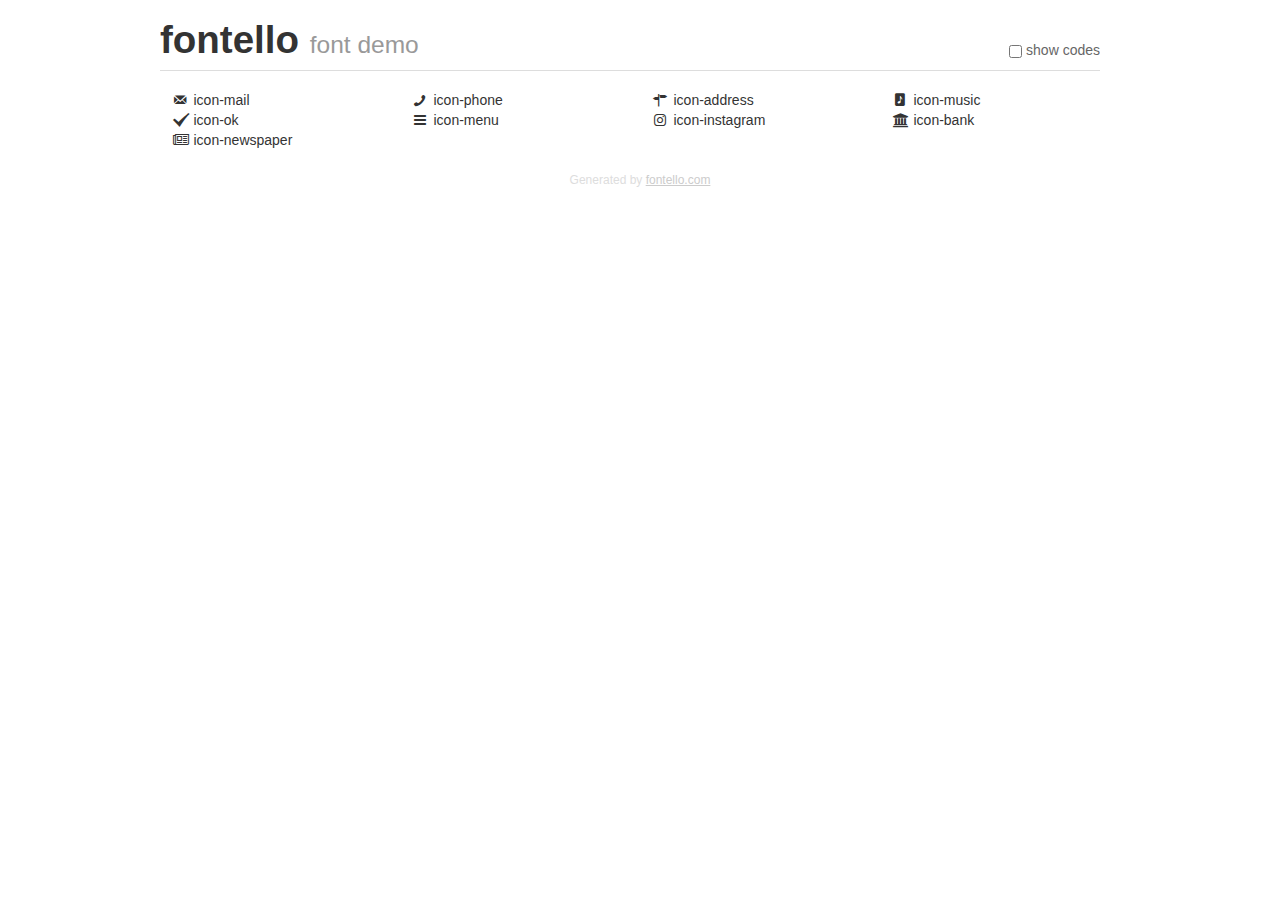
==== demo.html @ 766f751e "first commit" ====
<!DOCTYPE html>
<html>
  <head>
  <!--[if lt IE 9]><script language="javascript" type="text/javascript" src="//html5shim.googlecode.com/svn/trunk/html5.js"></script><![endif]-->
  <meta charset="UTF-8">
  <style>
    html {
      font-size: 100%;
      -webkit-text-size-adjust: 100%;
      -ms-text-size-adjust: 100%;
    }
    a:focus {
      outline: thin dotted #333;
      outline: 5px auto -webkit-focus-ring-color;
      outline-offset: -2px;
    }
    a:hover,
    a:active {
      outline: 0;
    }
    input {
      margin: 0;
      font-size: 100%;
      vertical-align: middle;
      *overflow: visible;
      line-height: normal;
    }
    input::-moz-focus-inner {
      padding: 0;
      border: 0;
    }
    body {
      margin: 0;
      font-family: "Helvetica Neue", Helvetica, Arial, sans-serif;
      font-size: 14px;
      line-height: 20px;
      color: #333;
      background-color: #fff;
    }
    a {
      color: #08c;
      text-decoration: none;
    }
    a:hover {
      color: #005580;
      text-decoration: underline;
    }
    .row {
      margin-left: -20px;
      *zoom: 1;
    }
    .row:before,
    .row:after {
      display: table;
      content: "";
      line-height: 0;
    }
    .row:after {
      clear: both;
    }
    .span3 {
      float: left;
      min-height: 1px;
      margin-left: 20px;
      width: 220px;
    }
    .container {
      width: 940px;
      margin-right: auto;
      margin-left: auto;
      *zoom: 1;
    }
    .container:before,
    .container:after {
      display: table;
      content: "";
      line-height: 0;
    }
    .container:after {
      clear: both;
    }
    small {
      font-size: 85%;
    }
    h1 {
      margin: 10px 0;
      font-family: inherit;
      font-weight: bold;
      line-height: 20px;
      color: inherit;
      text-rendering: optimizelegibility;
      line-height: 40px;
      font-size: 38.5px;
    }
    h1 small {
      font-weight: normal;
      line-height: 1;
      color: #999;
      font-size: 24.5px;
    }

    body {
      margin-top: 90px;
    }
    .header {
      position: fixed;
      top: 0;
      left: 50%;
      margin-left: -480px;
      background-color: #fff;
      border-bottom: 1px solid #ddd;
      padding-top: 10px;
      z-index: 10;
    }
    .footer {
      color: #ddd;
      font-size: 12px;
      text-align: center;
      margin-top: 20px;
    }
    .footer a {
      color: #ccc;
      text-decoration: underline;
    }
    .the-icons {
      font-size: 14px;
      line-height: 24px;
    }
    .switch {
      position: absolute;
      right: 0;
      bottom: 10px;
      color: #666;
    }
    .switch input {
      margin-right: 0.3em;
    }
    .codesOn .i-name {
      display: none;
    }
    .codesOn .i-code {
      display: inline;
    }
    .i-code {
      display: none;
    }
    @font-face {
      font-family: 'fontello';
      src: url('./font/fontello.eot?38910160');
      src: url('./font/fontello.eot?38910160#iefix') format('embedded-opentype'),
           url('./font/fontello.woff?38910160') format('woff'),
           url('./font/fontello.ttf?38910160') format('truetype'),
           url('./font/fontello.svg?38910160#fontello') format('svg');
      font-weight: normal;
      font-style: normal;
    }
    .demo-icon {
      font-family: "fontello";
      font-style: normal;
      font-weight: normal;
      speak: never;
     
      display: inline-block;
      text-decoration: inherit;
      width: 1em;
      margin-right: .2em;
      text-align: center;
      /* opacity: .8; */
     
      /* For safety - reset parent styles, that can break glyph codes*/
      font-variant: normal;
      text-transform: none;
     
      /* fix buttons height, for twitter bootstrap */
      line-height: 1em;
     
      /* Animation center compensation - margins should be symmetric */
      /* remove if not needed */
      margin-left: .2em;
     
      /* You can be more comfortable with increased icons size */
      /* font-size: 120%; */
     
      /* Font smoothing. That was taken from TWBS */
      -webkit-font-smoothing: antialiased;
      -moz-osx-font-smoothing: grayscale;
     
      /* Uncomment for 3D effect */
      /* text-shadow: 1px 1px 1px rgba(127, 127, 127, 0.3); */
    }
    </style>
    <link rel="stylesheet" href="css/animation.css"><!--[if IE 7]><link rel="stylesheet" href="css/" + font.fontname + "-ie7.css"><![endif]-->
    <script>
      function toggleCodes(on) {
        var obj = document.getElementById('icons');
      
        if (on) {
          obj.className += ' codesOn';
        } else {
          obj.className = obj.className.replace(' codesOn', '');
        }
      }
    </script>
  </head>
  <body>
    <div class="container header">
      <h1>fontello <small>font demo</small></h1>
      <label class="switch">
        <input type="checkbox" onclick="toggleCodes(this.checked)">show codes
      </label>
    </div>
    <div class="container" id="icons">
      <div class="row">
        <div class="span3" title="Code: 0xe800">
          <i class="demo-icon icon-mail">&#xe800;</i> <span class="i-name">icon-mail</span><span class="i-code">0xe800</span>
        </div>
        <div class="span3" title="Code: 0xe801">
          <i class="demo-icon icon-phone">&#xe801;</i> <span class="i-name">icon-phone</span><span class="i-code">0xe801</span>
        </div>
        <div class="span3" title="Code: 0xe802">
          <i class="demo-icon icon-address">&#xe802;</i> <span class="i-name">icon-address</span><span class="i-code">0xe802</span>
        </div>
        <div class="span3" title="Code: 0xe803">
          <i class="demo-icon icon-music">&#xe803;</i> <span class="i-name">icon-music</span><span class="i-code">0xe803</span>
        </div>
      </div>
      <div class="row">
        <div class="span3" title="Code: 0xe804">
          <i class="demo-icon icon-ok">&#xe804;</i> <span class="i-name">icon-ok</span><span class="i-code">0xe804</span>
        </div>
        <div class="span3" title="Code: 0xf0c9">
          <i class="demo-icon icon-menu">&#xf0c9;</i> <span class="i-name">icon-menu</span><span class="i-code">0xf0c9</span>
        </div>
        <div class="span3" title="Code: 0xf16d">
          <i class="demo-icon icon-instagram">&#xf16d;</i> <span class="i-name">icon-instagram</span><span class="i-code">0xf16d</span>
        </div>
        <div class="span3" title="Code: 0xf19c">
          <i class="demo-icon icon-bank">&#xf19c;</i> <span class="i-name">icon-bank</span><span class="i-code">0xf19c</span>
        </div>
      </div>
      <div class="row">
        <div class="span3" title="Code: 0xf1ea">
          <i class="demo-icon icon-newspaper">&#xf1ea;</i> <span class="i-name">icon-newspaper</span><span class="i-code">0xf1ea</span>
        </div>
      </div>
    </div>
    <div class="container footer">Generated by <a href="https://fontello.com">fontello.com</a></div>
  </body>
</html>
---- css/animation.css ----
/*
   Animation example, for spinners
*/
.animate-spin {
  -moz-animation: spin 2s infinite linear;
  -o-animation: spin 2s infinite linear;
  -webkit-animation: spin 2s infinite linear;
  animation: spin 2s infinite linear;
  display: inline-block;
}
@-moz-keyframes spin {
  0% {
    -moz-transform: rotate(0deg);
    -o-transform: rotate(0deg);
    -webkit-transform: rotate(0deg);
    transform: rotate(0deg);
  }

  100% {
    -moz-transform: rotate(359deg);
    -o-transform: rotate(359deg);
    -webkit-transform: rotate(359deg);
    transform: rotate(359deg);
  }
}
@-webkit-keyframes spin {
  0% {
    -moz-transform: rotate(0deg);
    -o-transform: rotate(0deg);
    -webkit-transform: rotate(0deg);
    transform: rotate(0deg);
  }

  100% {
    -moz-transform: rotate(359deg);
    -o-transform: rotate(359deg);
    -webkit-transform: rotate(359deg);
    transform: rotate(359deg);
  }
}
@-o-keyframes spin {
  0% {
    -moz-transform: rotate(0deg);
    -o-transform: rotate(0deg);
    -webkit-transform: rotate(0deg);
    transform: rotate(0deg);
  }

  100% {
    -moz-transform: rotate(359deg);
    -o-transform: rotate(359deg);
    -webkit-transform: rotate(359deg);
    transform: rotate(359deg);
  }
}
@-ms-keyframes spin {
  0% {
    -moz-transform: rotate(0deg);
    -o-transform: rotate(0deg);
    -webkit-transform: rotate(0deg);
    transform: rotate(0deg);
  }

  100% {
    -moz-transform: rotate(359deg);
    -o-transform: rotate(359deg);
    -webkit-transform: rotate(359deg);
    transform: rotate(359deg);
  }
}
@keyframes spin {
  0% {
    -moz-transform: rotate(0deg);
    -o-transform: rotate(0deg);
    -webkit-transform: rotate(0deg);
    transform: rotate(0deg);
  }

  100% {
    -moz-transform: rotate(359deg);
    -o-transform: rotate(359deg);
    -webkit-transform: rotate(359deg);
    transform: rotate(359deg);
  }
}
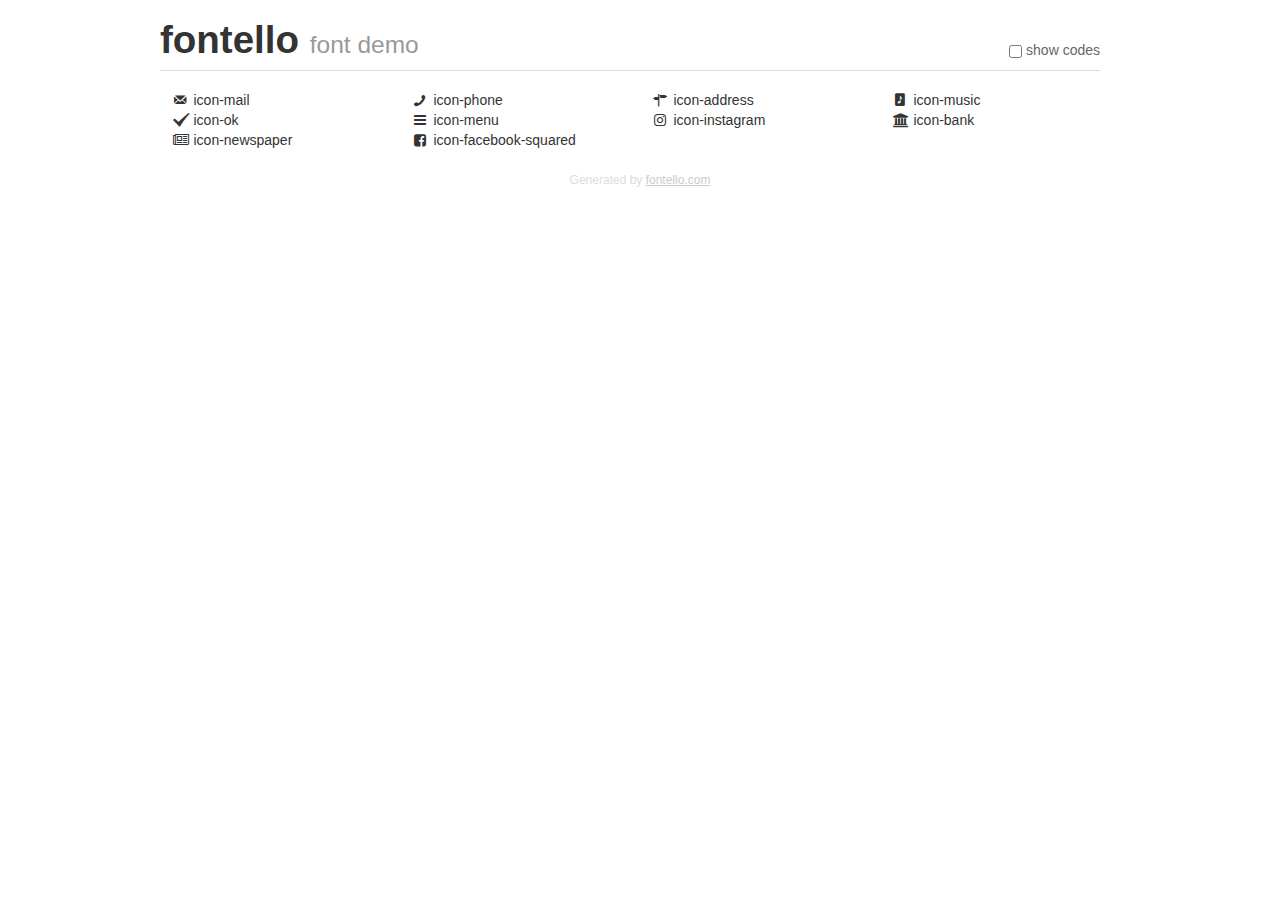
==== commit 5f46c7e0: "S_Devices(m) added" ====
--- a/demo.html
+++ b/demo.html
@@ -146,11 +146,11 @@
     }
     @font-face {
       font-family: 'fontello';
-      src: url('./font/fontello.eot?38910160');
-      src: url('./font/fontello.eot?38910160#iefix') format('embedded-opentype'),
-           url('./font/fontello.woff?38910160') format('woff'),
-           url('./font/fontello.ttf?38910160') format('truetype'),
-           url('./font/fontello.svg?38910160#fontello') format('svg');
+      src: url('./font/fontello.eot?7308768');
+      src: url('./font/fontello.eot?7308768#iefix') format('embedded-opentype'),
+           url('./font/fontello.woff?7308768') format('woff'),
+           url('./font/fontello.ttf?7308768') format('truetype'),
+           url('./font/fontello.svg?7308768#fontello') format('svg');
       font-weight: normal;
       font-style: normal;
     }
@@ -242,6 +242,9 @@
         <div class="span3" title="Code: 0xf1ea">
           <i class="demo-icon icon-newspaper">&#xf1ea;</i> <span class="i-name">icon-newspaper</span><span class="i-code">0xf1ea</span>
         </div>
+        <div class="span3" title="Code: 0xf308">
+          <i class="demo-icon icon-facebook-squared">&#xf308;</i> <span class="i-name">icon-facebook-squared</span><span class="i-code">0xf308</span>
+        </div>
       </div>
     </div>
     <div class="container footer">Generated by <a href="https://fontello.com">fontello.com</a></div>
